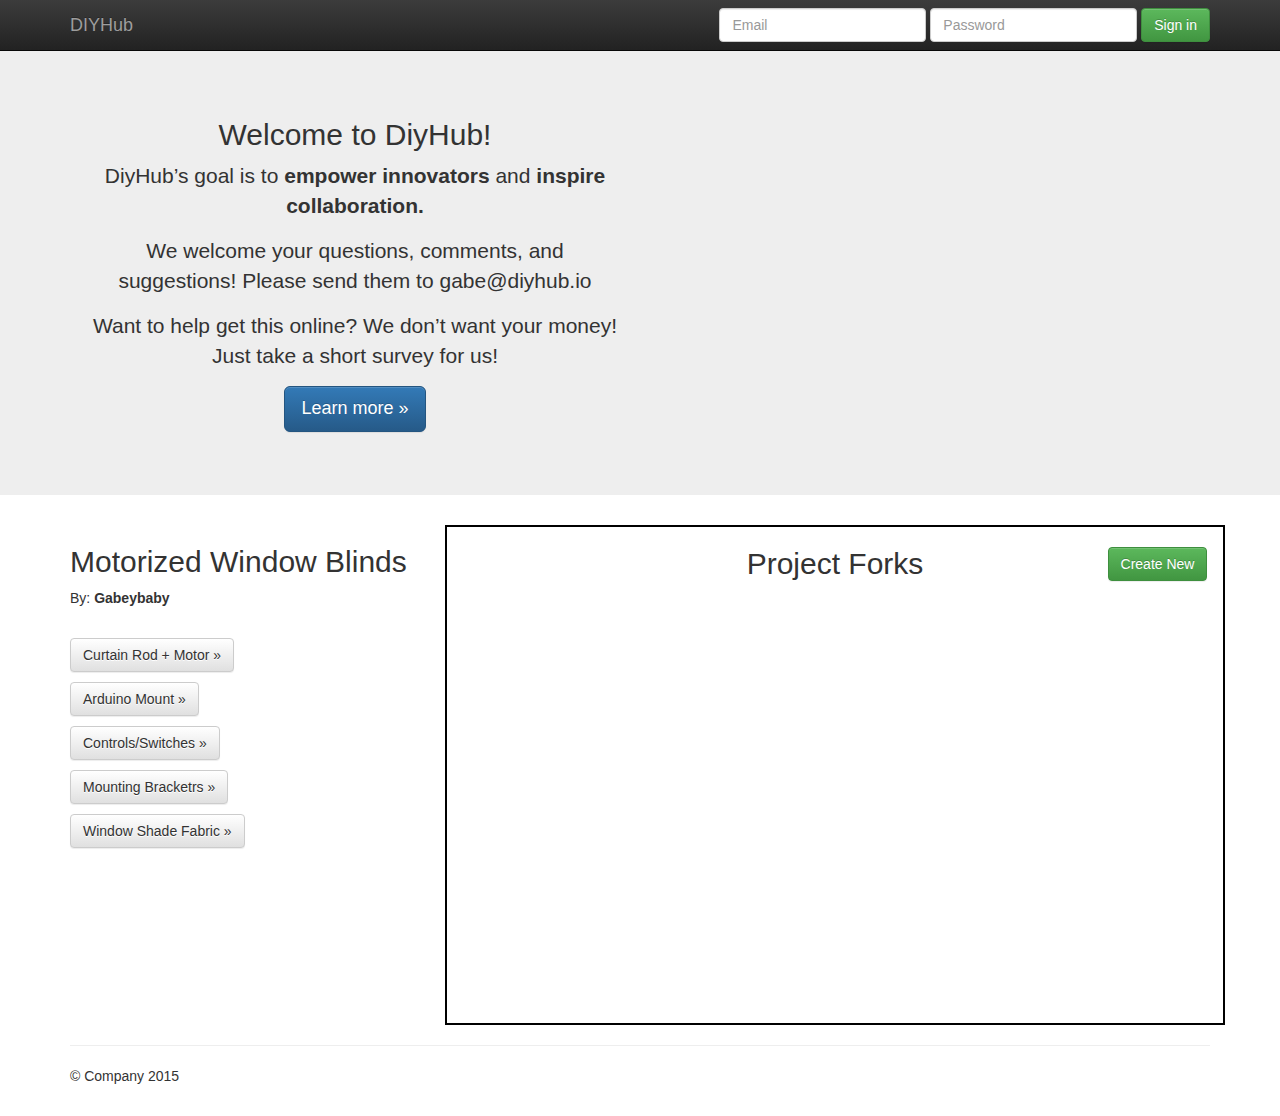
==== index.html @ 65a04a45 "first commit" ====
<!doctype html>
<html class="no-js" lang="">
    <head>
        <meta charset="utf-8">
        <meta http-equiv="X-UA-Compatible" content="IE=edge,chrome=1">
        <title></title>
        <meta name="description" content="">
        <meta name="viewport" content="width=device-width, initial-scale=1">
        <link rel="apple-touch-icon" href="apple-touch-icon.png">
        <link rel="stylesheet" href="css/bootstrap.min.css">
        <style>
            body {
                padding-top: 50px;
                padding-bottom: 20px;
            }
        </style>
        <link rel="stylesheet" href="css/bootstrap-theme.min.css">
        <link rel="stylesheet" href="css/main.css">
        <script src="js/vendor/modernizr-2.8.3-respond-1.4.2.min.js"></script>
    </head>
    <body>
    <nav class="navbar navbar-inverse navbar-fixed-top" role="navigation">
      <div class="container">
        <div class="navbar-header">
          <button type="button" class="navbar-toggle collapsed" data-toggle="collapse" data-target="#navbar" aria-expanded="false" aria-controls="navbar">
            <span class="sr-only">Toggle navigation</span>
            <span class="icon-bar"></span>
            <span class="icon-bar"></span>
            <span class="icon-bar"></span>
          </button>
          <a class="navbar-brand" href="#">DIYHub</a>
        </div>
        <div id="navbar" class="navbar-collapse collapse">
          <form class="navbar-form navbar-right" role="form">
            <div class="form-group">
              <input type="text" placeholder="Email" class="form-control">
            </div>
            <div class="form-group">
              <input type="password" placeholder="Password" class="form-control">
            </div>
            <button type="submit" class="btn btn-success">Sign in</button>
          </form>
        </div><!--/.navbar-collapse -->
      </div>
    </nav>

    <!-- Main jumbotron for a primary marketing message or call to action -->
    <div class="jumbotron">
      <div class="container">
        <div class="col-md-6" id = "landing-title">
          <h2>Welcome to DiyHub!</h2>
          <p>DiyHub’s goal is to <strong> empower innovators </strong> and <strong> inspire collaboration.</strong></p>
          <p>We  welcome your questions, comments, and suggestions! Please send them to gabe@diyhub.io </p>
          <p>Want to help get this online? We don’t want your money! Just take a short survey for us!</p>
          <p><a class="btn btn-primary btn-lg" href="./guide.html" role="button">Learn more &raquo;</a></p>
        </div>
        <div class="col-md-6">
          <iframe width="560" height="315" src="https://www.youtube.com/embed/HbSjyU2vf6Y"
          frameborder="0" allow="accelerometer; autoplay; encrypted-media; gyroscope; picture-in-picture" allowfullscreen>
          </iframe>
        </div>
      </div>
    </div>

    <div class="container">
      <!-- Example row of columns -->
      <div class="row">
        <div class="col-md-4">
          <h2 id = "left-project-name">Motorized Window Blinds </h2>
          <p> By: <strong><span id = "project-owner">Gabeybaby </span></strong></p>
          <br>
          <p id = "component-1"><button onclick = "load_home_page(0)" class="btn btn-default" href="#" role="button">Curtain Rod + Motor &raquo;</button></p>
          <p id = "component-2"><button onclick = "load_home_page(1)" class="btn btn-default" href="#" role="button">Arduino Mount &raquo;</button></p>
          <p id = "component-3"><button onclick = "load_home_page(2)" class="btn btn-default" href="#" role="button">Controls/Switches &raquo;</button></p>
          <p id = "component-4"><button class="btn btn-default" href="#" role="button">Mounting Bracketrs &raquo;</button></p>
          <p id = "component-5"><button class="btn btn-default" href="#" role="button">Window Shade Fabric &raquo;</button></p>
        </div>
        <div id = "landing-fork-window" class="col-md-8">
          <button onclick = "back_to_thumb_page()" id = "fork-back-button" type="button" class="btn btn-default" aria-label="Left Align">
            <span class="glyphicon glyphicon-arrow-left" aria-hidden="true"></span>
          </button>
          <h2 style = "text-align: center;">Project Forks</h2>
          <p id = "create-new-fork-btn"><a class="btn btn-success" onclick = "load_create_page()" role="button">Create New</a></p>
          <div id = "scrollable-content">
            <div id = "thumbpage">
            </div> <!-- Thumbnail screen -->
            <div id = "createform">
              <form onsubmit = "return load_home_page()">
                <h1><input type = "text" name = "fork-title" placeholder="Enter Fork Name Here"/></h1>
                <table id= "create-fork-table">
                  <tbody>
                    <tr id = "step-1">
                      <td><h3>Step 1: </h3>
                      <textarea cols = "80" name = "step-1" placeholder= "Type Here"> </textarea></td>
                      <td><button id = "upload-image" class = "btn btn-primary"> Upload Image </td>
                    </tr>
                    <tr id = "step-2">
                      <td><h3>Step 2: </h3>
                      <textarea cols = "80" name = "step-2" placeholder= "Type Here"> </textarea></td>
                      <td><button id = "upload-image" class = "btn btn-primary"> Upload Image </td>
                    </tr>
                    <tr id = "step-3">
                      <td><h3>Step 3: </h3>
                      <textarea cols = "80" name = "step-3" placeholder= "Type Here"> </textarea></td>
                      <td><button id = "upload-image" class = "btn btn-primary"> Upload Image </button></td>
                    </tr>
                  </tbody>
                  <tfoot>
                    <tr style = "border-bottom: none">
                      <td><button id = "add-step" class = "btn btn-default" onclick = "load_home_page()"> Add step</button></td>
                      <td><input type = "submit" Value = "Submit" class = "btn btn-success"/></td>
                    </tr>
                  </tfoot>
                </table>
              </form>
            </div>
          </div>
        </div>
      </div>

      <hr>

      <footer>
        <p>&copy; Company 2015</p>
      </footer>
    </div> <!-- /container -->
    <script
        src="https://code.jquery.com/jquery-3.3.1.js"
        integrity="sha256-2Kok7MbOyxpgUVvAk/HJ2jigOSYS2auK4Pfzbm7uH60="
        crossorigin="anonymous"></script>
        <script>window.jQuery || document.write('<script src="js/vendor/jquery-1.11.2.min.js"><\/script>')</script>
        <script src="js/vendor/bootstrap.min.js"></script>
        <script src="js/main.js"></script>

    </body>
</html>
---- css/main.css ----
/* index.html */

#landing-title{
  text-align: center;
}
#landing-fork-window{
  border: 2px solid black;
  height: 500px;
}
#create-new-fork-btn{
  position: absolute;
  right: 2%;
  top: 4%;
}
#scrollable-content{
  height: 85%;
  overflow: auto;
}
#scrollable-content img{
  max-height: 50px;
  padding: 5px;
}
#fork-table{
  text-align: center;
  border-collapse: separate;
  border-spacing: 30px 10px;
  width: 100%;
}

#fork-back-button{
  display: none;
  position: absolute;
  left: 2%;
  top: 4%;
}

/* thumbnail page styles */

#thumbpage{
  width: 100%;
  height: 300%;
  text-align: center;
}

#thumbpage img{
  width: 400px !important;
  min-height: 200px !important;
}
/* createform styles */
#createform{
  display: none;
}
#create-fork-table tr {
  border-bottom: 1px solid black;
  margin-bottom: 20px;
}
#create-fork-table tbody button{
  padding: 20px;
  margin-left: 20px;
}
#create-fork-table tfoot{
  margin-top: 40px;
  margin-left: 20px;
}
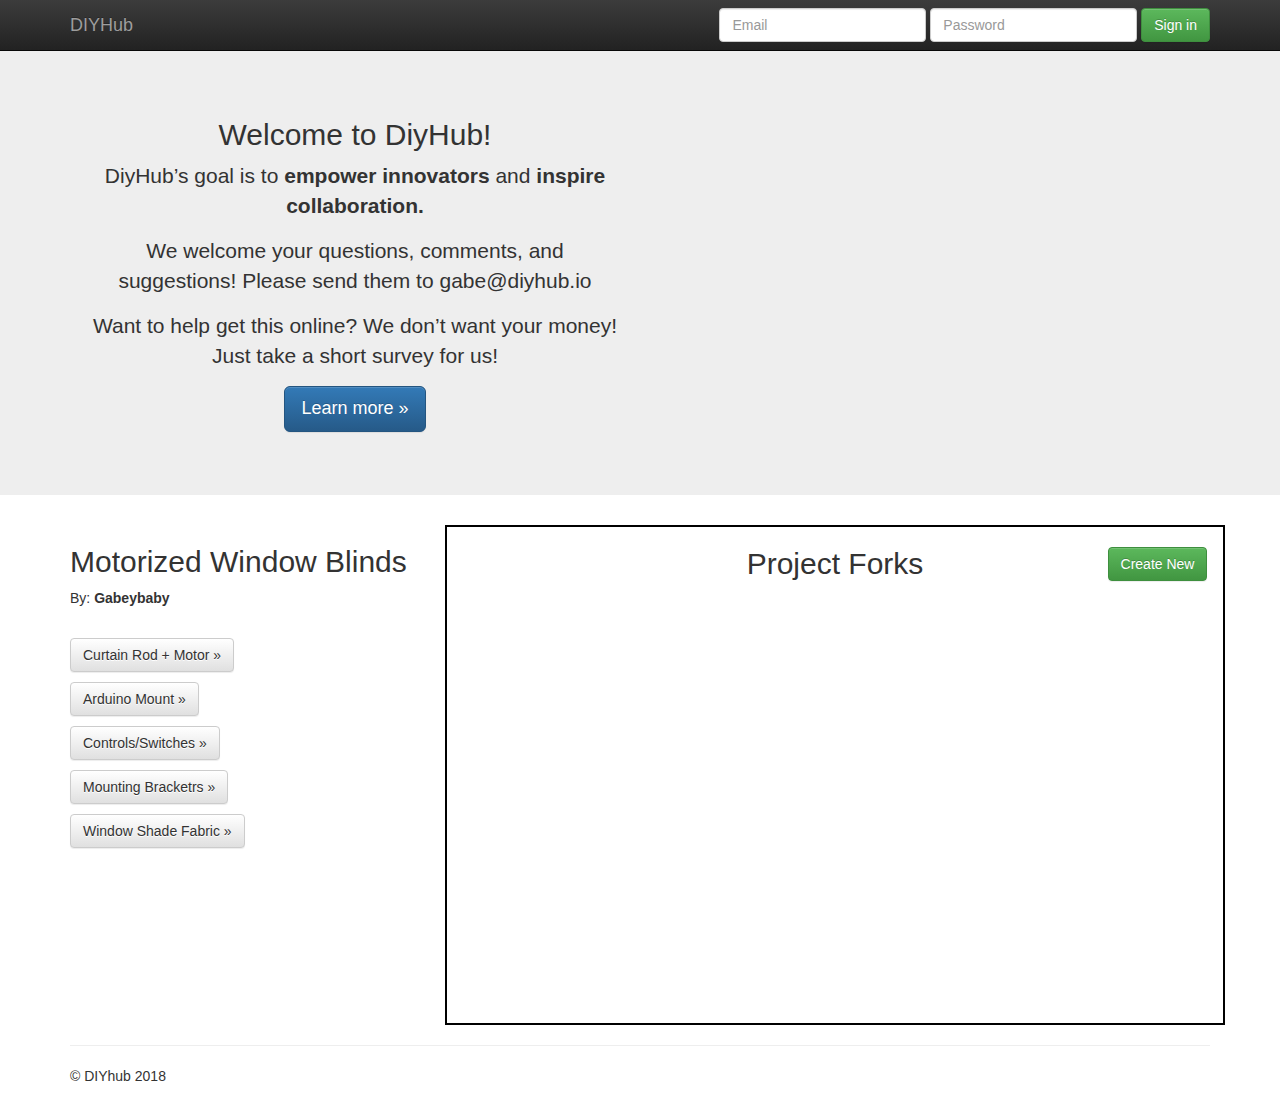
==== commit 8e55b4a2: "updating footer" ====
--- a/index.html
+++ b/index.html
@@ -28,7 +28,7 @@
             <span class="icon-bar"></span>
             <span class="icon-bar"></span>
           </button>
-          <a class="navbar-brand" href="#">DIYHub</a>
+          <a class="navbar-brand" href="/index.html">DIYHub</a>
         </div>
         <div id="navbar" class="navbar-collapse collapse">
           <form class="navbar-form navbar-right" role="form">
@@ -121,7 +121,7 @@
       <hr>
 
       <footer>
-        <p>&copy; Company 2015</p>
+        <p>&copy; DIYhub 2018</p>
       </footer>
     </div> <!-- /container -->
     <script
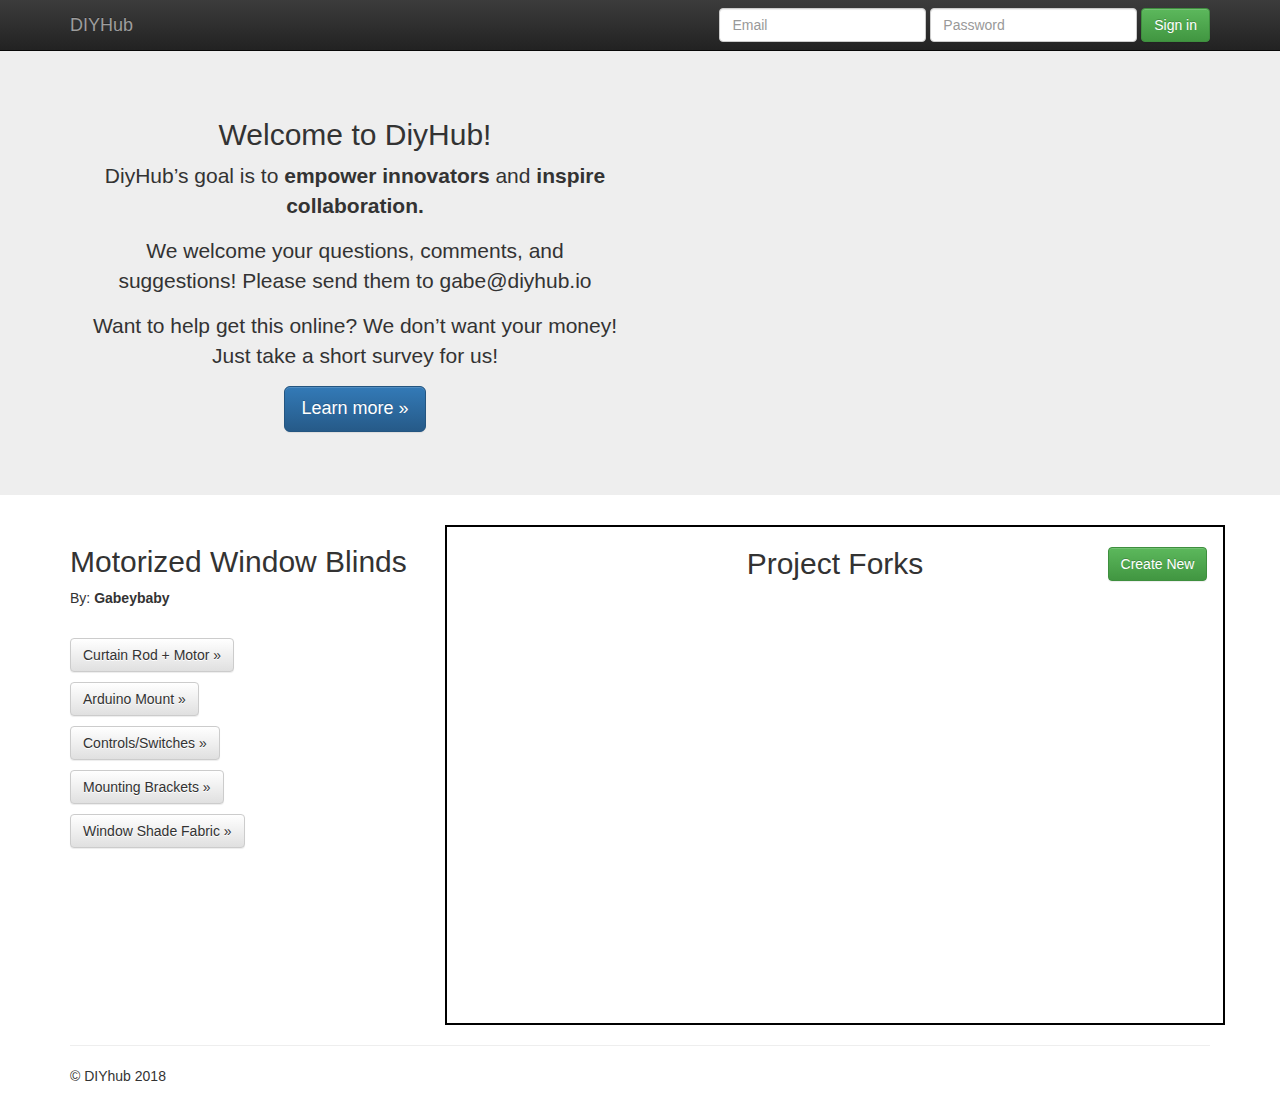
==== commit e347c888: "Photo url upload functionality" ====
--- a/index.html
+++ b/index.html
@@ -6,7 +6,6 @@
         <title></title>
         <meta name="description" content="">
         <meta name="viewport" content="width=device-width, initial-scale=1">
-        <link rel="apple-touch-icon" href="apple-touch-icon.png">
         <link rel="stylesheet" href="css/bootstrap.min.css">
         <style>
             body {
@@ -28,7 +27,7 @@
             <span class="icon-bar"></span>
             <span class="icon-bar"></span>
           </button>
-          <a class="navbar-brand" href="/index.html">DIYHub</a>
+          <a class="navbar-brand" href="#">DIYHub</a>
         </div>
         <div id="navbar" class="navbar-collapse collapse">
           <form class="navbar-form navbar-right" role="form">
@@ -72,8 +71,8 @@
           <p id = "component-1"><button onclick = "load_home_page(0)" class="btn btn-default" href="#" role="button">Curtain Rod + Motor &raquo;</button></p>
           <p id = "component-2"><button onclick = "load_home_page(1)" class="btn btn-default" href="#" role="button">Arduino Mount &raquo;</button></p>
           <p id = "component-3"><button onclick = "load_home_page(2)" class="btn btn-default" href="#" role="button">Controls/Switches &raquo;</button></p>
-          <p id = "component-4"><button class="btn btn-default" href="#" role="button">Mounting Bracketrs &raquo;</button></p>
-          <p id = "component-5"><button class="btn btn-default" href="#" role="button">Window Shade Fabric &raquo;</button></p>
+          <p id = "component-4"><button onclick = "load_home_page(3)" class="btn btn-default" href="#" role="button">Mounting Brackets &raquo;</button></p>
+          <p id = "component-5"><button onclick = "load_home_page(4)" class="btn btn-default" href="#" role="button">Window Shade Fabric &raquo;</button></p>
         </div>
         <div id = "landing-fork-window" class="col-md-8">
           <button onclick = "back_to_thumb_page()" id = "fork-back-button" type="button" class="btn btn-default" aria-label="Left Align">
@@ -85,34 +84,36 @@
             <div id = "thumbpage">
             </div> <!-- Thumbnail screen -->
             <div id = "createform">
-              <form onsubmit = "return load_home_page()">
-                <h1><input type = "text" name = "fork-title" placeholder="Enter Fork Name Here"/></h1>
+              <form id = "new_fork_form">
+                <h1><input id ="fork-title-input" type = "text" name = "fork-title" placeholder="Enter Fork Name Here"/></h1>
                 <table id= "create-fork-table">
                   <tbody>
                     <tr id = "step-1">
                       <td><h3>Step 1: </h3>
-                      <textarea cols = "80" name = "step-1" placeholder= "Type Here"> </textarea></td>
-                      <td><button id = "upload-image" class = "btn btn-primary"> Upload Image </td>
+                      <textarea rows = "5" cols = "80" name = "step-1" placeholder= "Type Here"> </textarea></td>
+                      <td><button id = "upload-media" class = "btn btn-primary"> Upload Media </td>
                     </tr>
                     <tr id = "step-2">
                       <td><h3>Step 2: </h3>
-                      <textarea cols = "80" name = "step-2" placeholder= "Type Here"> </textarea></td>
-                      <td><button id = "upload-image" class = "btn btn-primary"> Upload Image </td>
+                      <textarea rows = "5" cols = "80" name = "step-2" placeholder= "Type Here"> </textarea></td>
+                      <td><button id = "upload-media" class = "btn btn-primary"> Upload Media </td>
                     </tr>
                     <tr id = "step-3">
                       <td><h3>Step 3: </h3>
-                      <textarea cols = "80" name = "step-3" placeholder= "Type Here"> </textarea></td>
-                      <td><button id = "upload-image" class = "btn btn-primary"> Upload Image </button></td>
+                      <textarea rows = "5" cols = "80" name = "step-3" placeholder= "Type Here"> </textarea></td>
+                      <td><button id = "upload-media" class = "btn btn-primary"> Upload Media </button></td>
                     </tr>
                   </tbody>
                   <tfoot>
+                    <td> Image URL: <input name = "thumbnail-img-url" type = "url" placeholder="image.jpg"/></td>
                     <tr style = "border-bottom: none">
-                      <td><button id = "add-step" class = "btn btn-default" onclick = "load_home_page()"> Add step</button></td>
                       <td><input type = "submit" Value = "Submit" class = "btn btn-success"/></td>
                     </tr>
                   </tfoot>
                 </table>
               </form>
+            </div>
+            <div id = "forkInstructions">
             </div>
           </div>
         </div>
--- a/css/main.css
+++ b/css/main.css
@@ -45,14 +45,25 @@
 #thumbpage img{
   width: 400px !important;
   min-height: 200px !important;
+  transition: .4s ease-out;
+  margin: 10px auto;
+}
+
+#thumbpage img:hover{
+  cursor: pointer;
+  transform: scale(1.1);
+}
+
+#deleteForkBtn{
+  transform: scale(.7) translateY(-10px);
+  background: none;
 }
 /* createform styles */
 #createform{
   display: none;
 }
 #create-fork-table tr {
-  border-bottom: 1px solid black;
-  margin-bottom: 20px;
+  margin-bottom: 30px;
 }
 #create-fork-table tbody button{
   padding: 20px;
@@ -62,3 +73,19 @@
   margin-top: 40px;
   margin-left: 20px;
 }
+#fork-title-input{
+  transform: translateX(25%);
+  border: none;
+  text-align: center;
+  padding-left:50px;
+  padding-right: 50px;
+}
+#fork-title-input:focus{
+  outline: none;
+  border-bottom: 2px solid black;
+}
+
+
+
+
+/* Instructions page */
